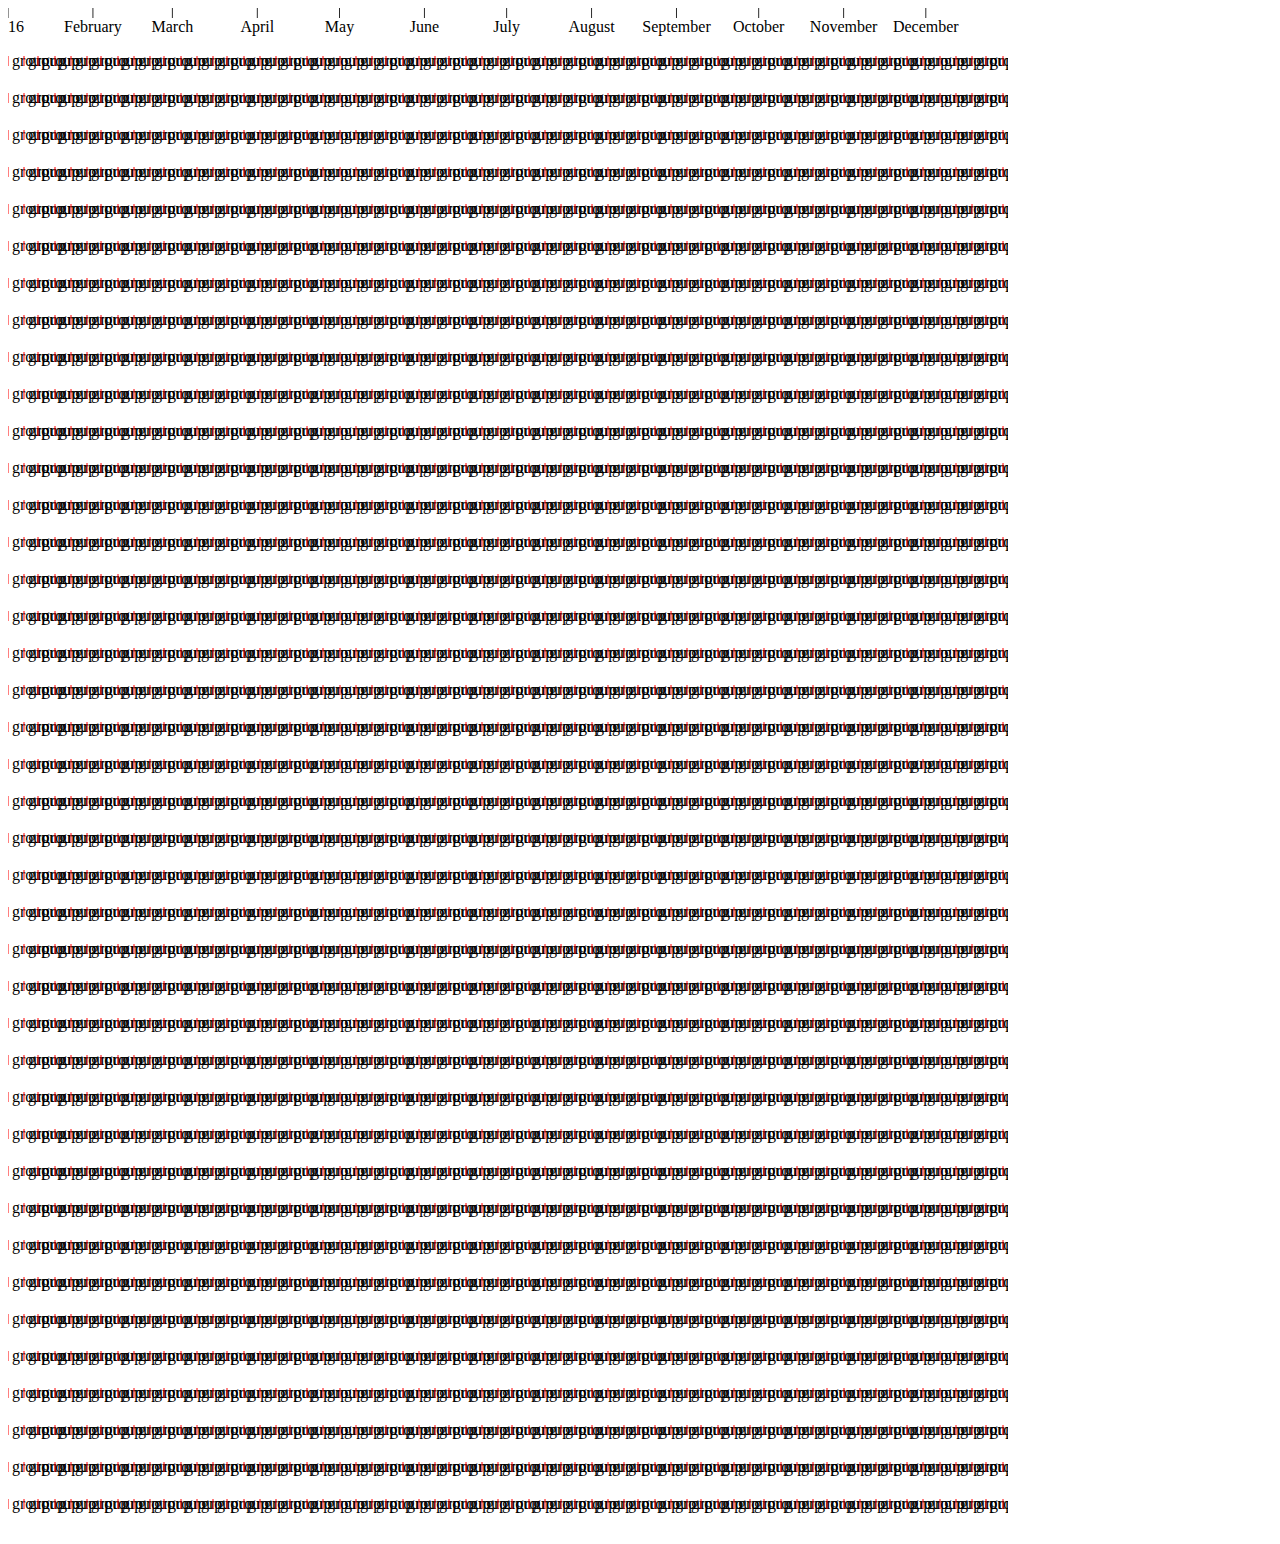
==== app/index.html @ d6770768 "add libs, move testapp to app" ====
<!DOCTYPE html>
<html>

<head>
    <meta charset="utf-8">
    <title>D3 Timeline Chart</title>

    <style>
        svg {
            width: 100%;
        }
        
        rect.chart-bounds {
            fill: transparent;
        }
        
        g.axis path {
            fill: none;
            stroke: none;
        }
        
        g.tick line {
            stroke: #2b2b2b;
        }
        
        g.container line {
            stroke: #2b2b2b;
        }
        
        g.data-item line.group {
            stroke: #ff0000;
        }
        
        g.data-item line.group1 {
            stroke: green;
        }
        
        div.tooltip {
            position: absolute;
            text-align: center;
            width: 60px;
            height: 28px;
            padding: 2px;
            font: 12px sans-serif;
            background: lightsteelblue;
            border: 0px;
            border-radius: 8px;
            pointer-events: none;
        }
    </style>
</head>

<body>
    <div style="width:1000px;">
        <div id="axis"> </div>
        <div id="data1"> </div>
        <div id="data2"> </div>
        <div id="data3"> </div>
        <div id="data4"> </div>
        <div id="data5"> </div>
        <div id="data6"> </div>
        <div id="data7"> </div>
        <div id="data8"> </div>
        <div id="data9"> </div>
        <div id="data10"> </div>
        <div id="data11"> </div>
        <div id="data12"> </div>
        <div id="data13"> </div>
        <div id="data14"> </div>
        <div id="data15"> </div>
        <div id="data16"> </div>
        <div id="data17"> </div>
        <div id="data18"> </div>
        <div id="data19"> </div>
        <div id="data20"> </div>
        <div id="data21"> </div>
        <div id="data22"> </div>
        <div id="data23"> </div>
        <div id="data24"> </div>
        <div id="data25"> </div>
        <div id="data26"> </div>
        <div id="data27"> </div>
        <div id="data28"> </div>
        <div id="data29"> </div>
        <div id="data30"> </div>
        <div id="data31"> </div>
        <div id="data32"> </div>
        <div id="data33"> </div>
        <div id="data34"> </div>
        <div id="data35"> </div>
        <div id="data36"> </div>
        <div id="data37"> </div>
        <div id="data38"> </div>
        <div id="data39"> </div>
        <div id="data40"> </div>
    </div>

    <script type="text/javascript" src="../lib/d3.min.js"></script>
    <script src="../lib/lodash.min.js"></script>
    <script src="../truncationservice.js"></script>
    <script src="events.js"></script>
    <script src="timeline.js"></script>
    <script src="renderer.js"></script>
    <script src="barrenderer.js"></script>
    <script type="text/javascript">
    </script>

    <script id="code">
        'use strict';
        var originalData = [];

        function randomDate(start, end) {
            return new Date(start.getTime() + Math.random() * (end.getTime() - start.getTime()));
        }
        for (var i = 0; i < 1000; i++) {
            originalData.push({
                id: i,
                label: 'Data ' + i,
                date: new Date(new Date(2016, 0, 1).getTime() + (i * 86400000))
            });
            //console.log(new Date(new Date(2016, 0, 1).getTime() + (i * 86400000)))
        }

        var truncation = new TruncationService();
        var timeline = new Timeline('#axis');
        for (var i = 1; i <= 40; i++) {
            var renderer = new BarRenderer(timeline, '#data' + i, originalData);
        }
    </script>
</body>

</html>
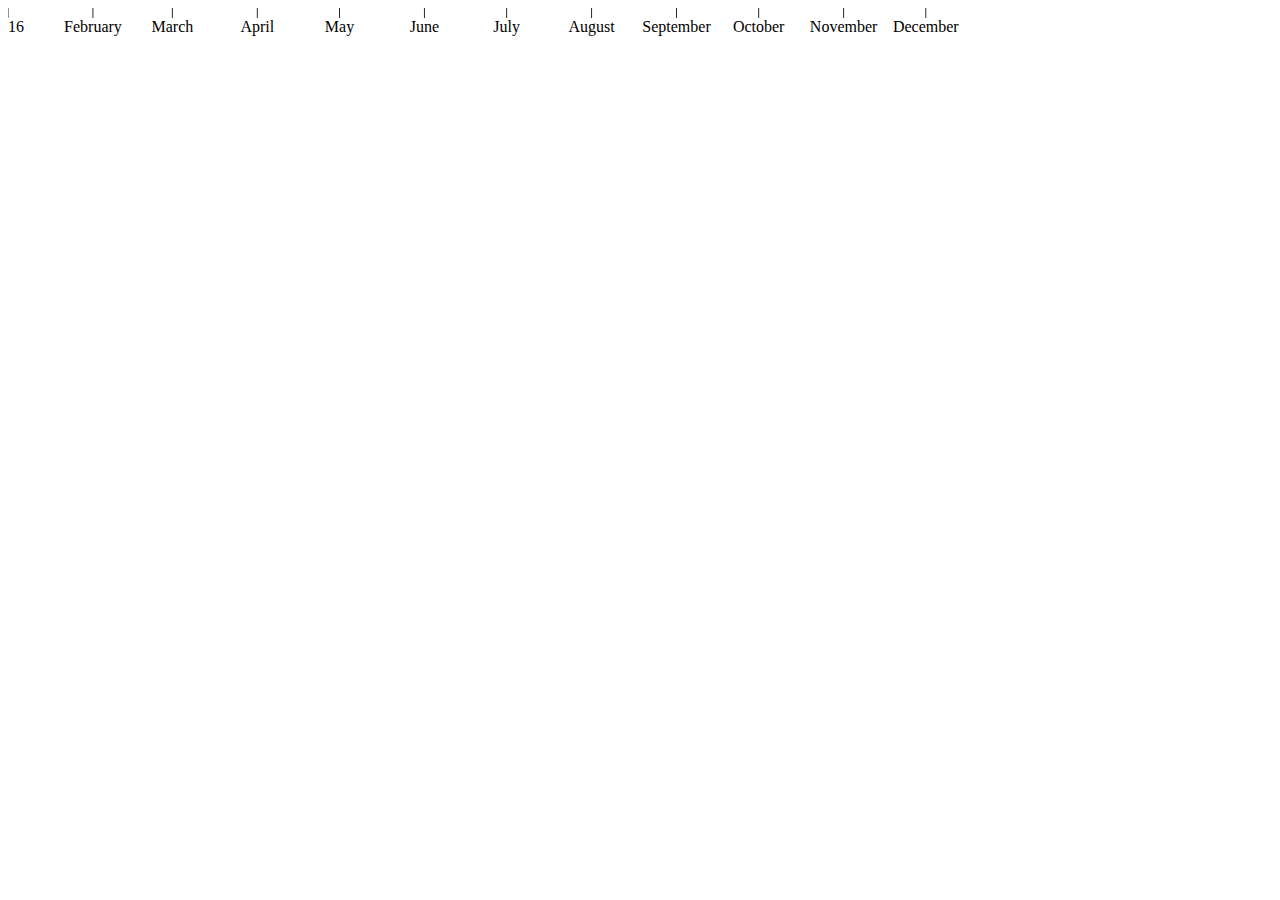
==== commit 807c6674: "add renderer directory" ====
--- a/app/index.html
+++ b/app/index.html
@@ -100,8 +100,8 @@
     <script src="../truncationservice.js"></script>
     <script src="events.js"></script>
     <script src="timeline.js"></script>
-    <script src="renderer.js"></script>
-    <script src="barrenderer.js"></script>
+    <script src="renderer/renderer.js"></script>
+    <script src="renderer/barrenderer.js"></script>
     <script type="text/javascript">
     </script>
 
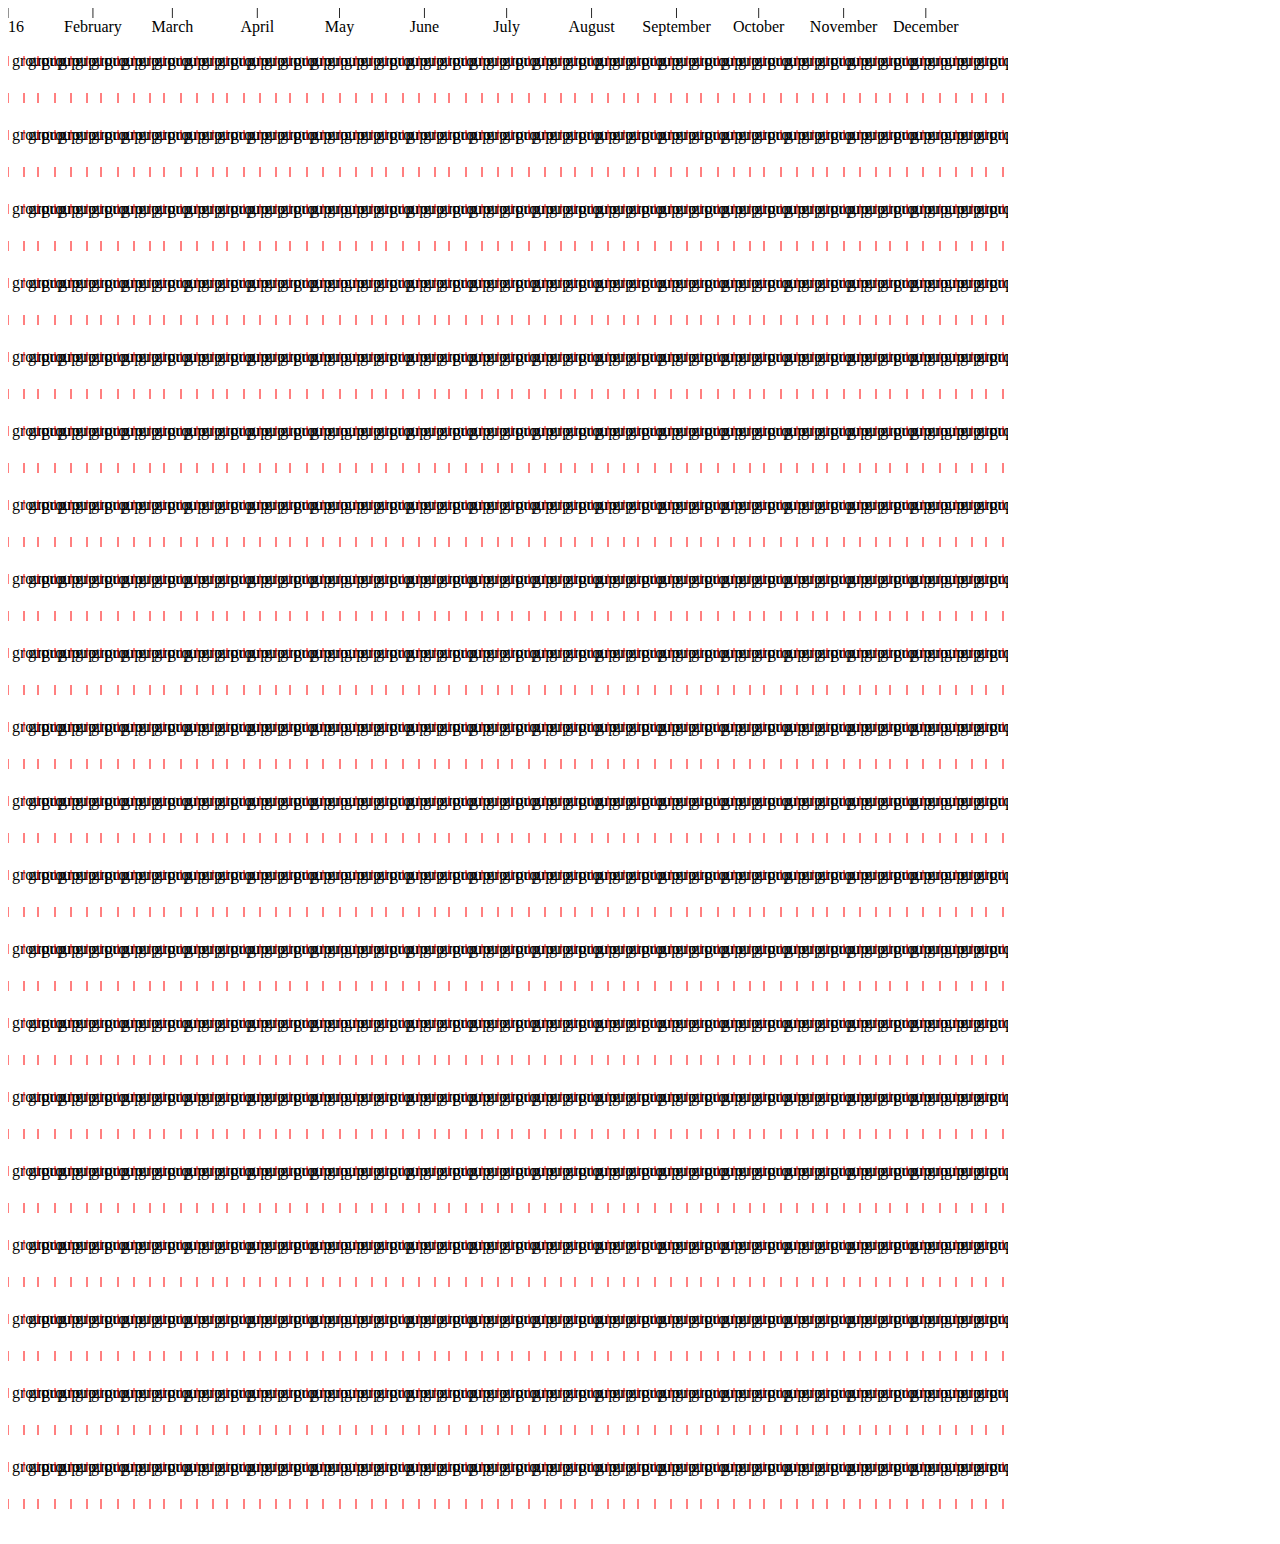
==== commit dc89c1c6: "update renderers" ====
--- a/app/index.html
+++ b/app/index.html
@@ -100,6 +100,7 @@
     <script src="../truncationservice.js"></script>
     <script src="events.js"></script>
     <script src="timeline.js"></script>
+    <script src="renderer/baserenderer.js"></script>
     <script src="renderer/renderer.js"></script>
     <script src="renderer/barrenderer.js"></script>
     <script type="text/javascript">
@@ -124,7 +125,12 @@
         var truncation = new TruncationService();
         var timeline = new Timeline('#axis');
         for (var i = 1; i <= 40; i++) {
-            var renderer = new BarRenderer(timeline, '#data' + i, originalData);
+            if(i%2 === 0){
+            new BarRenderer(timeline, '#data' + i, originalData);
+            }else{
+                
+            new TextRenderer(timeline, '#data' + i, originalData);
+            }
         }
     </script>
 </body>
